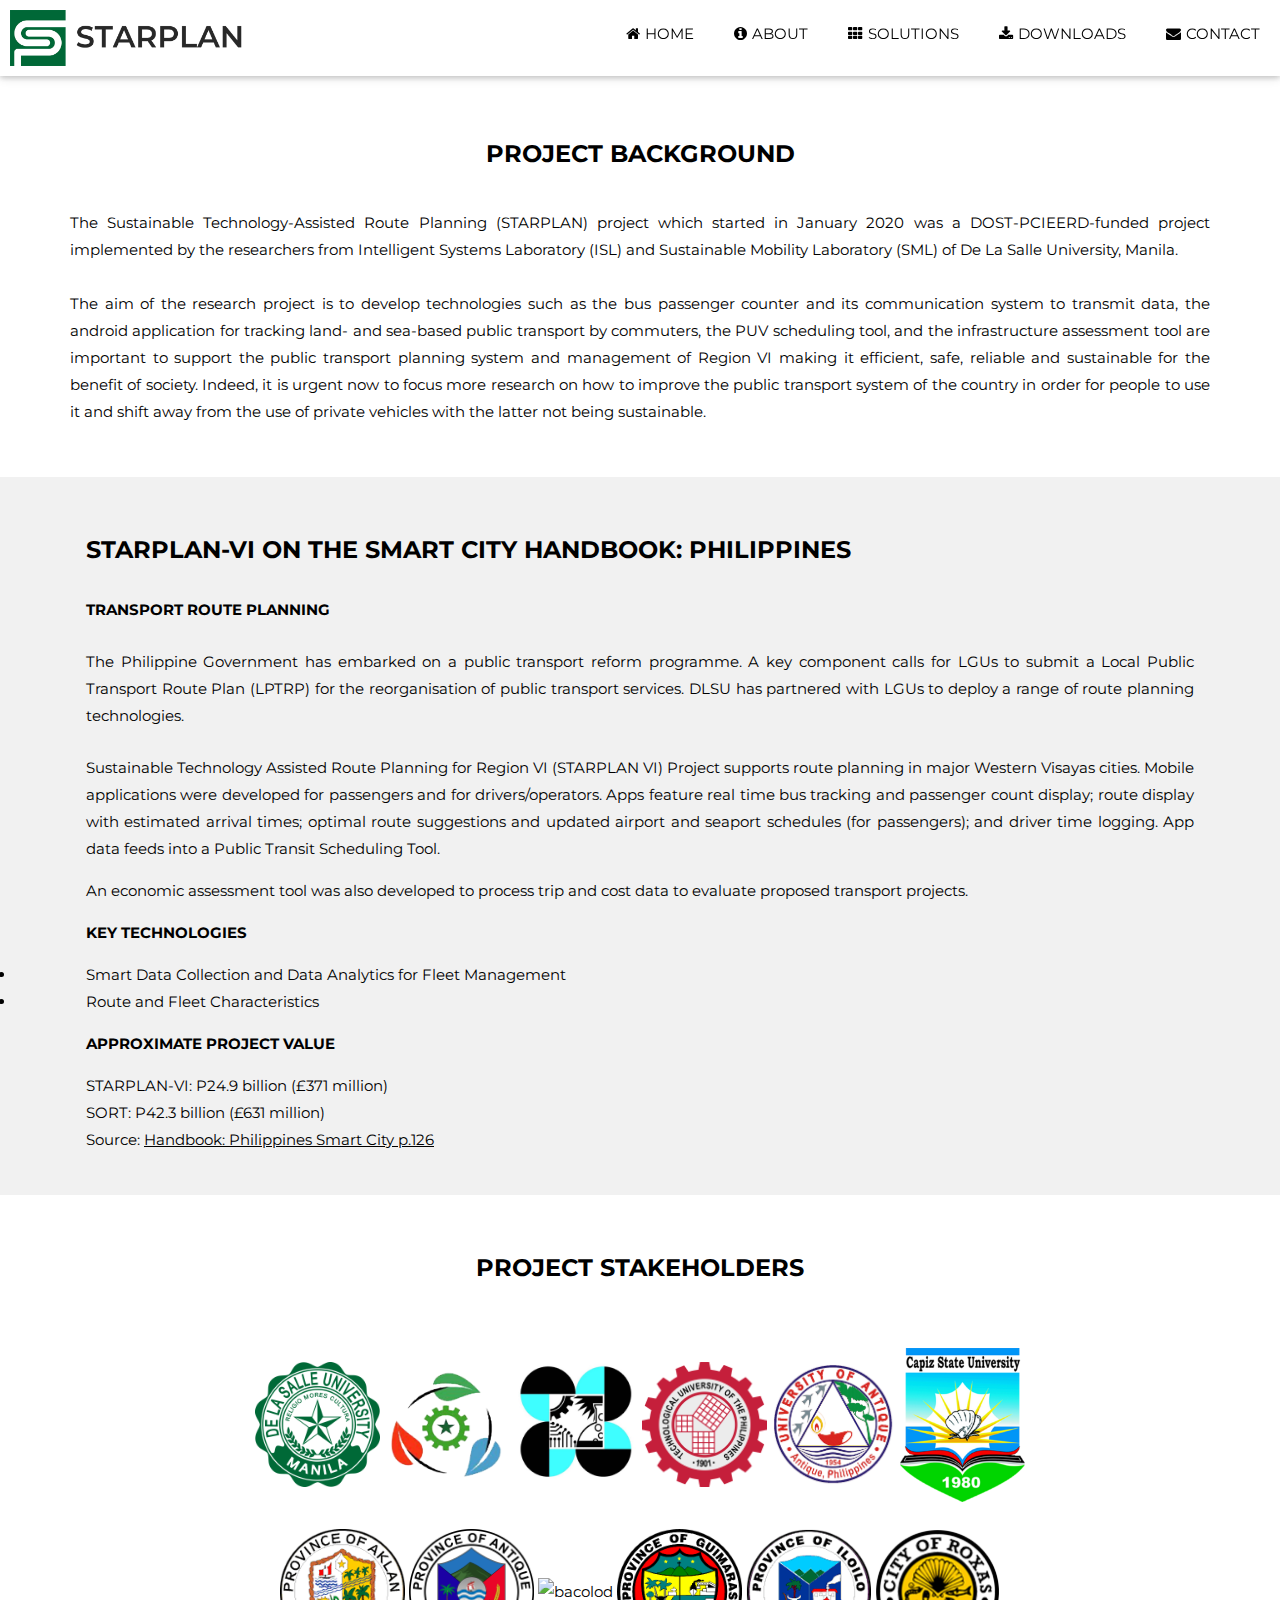
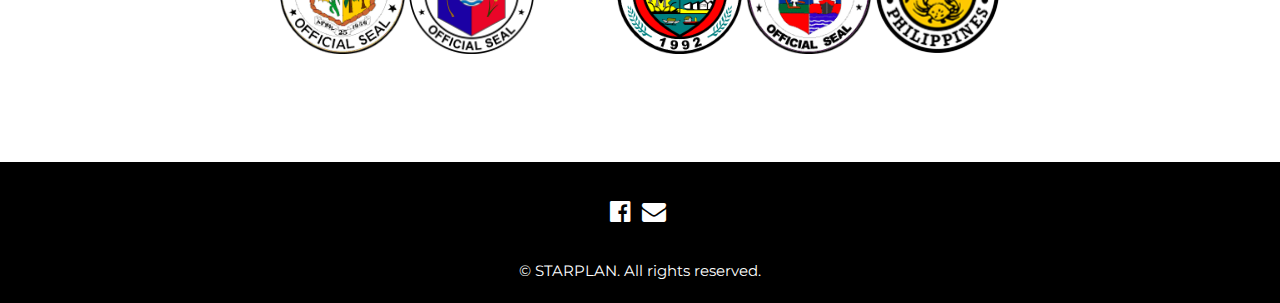
==== about.html @ 29819aaa "oct 7 update" ====
<!DOCTYPE html>
<html>
<title>STARPLAN - About</title>
<meta charset="UTF-8">
<meta name="viewport" content="width=device-width, initial-scale=1">
<link rel="stylesheet" href="https://www.w3schools.com/w3css/4/w3.css">
<link rel="stylesheet" href="https://fonts.googleapis.com/css?family=Raleway">
<link rel="stylesheet" href="https://cdnjs.cloudflare.com/ajax/libs/font-awesome/4.7.0/css/font-awesome.min.css">
<link rel="stylesheet" href="master.css">
<link href="https://fonts.googleapis.com/css2?family=Montserrat&family=Open+Sans&family=Roboto&display=swap"
    rel="stylesheet">
<!-- <link rel="stylesheet" href="https://cdn.jsdelivr.net/npm/bootstrap@5.1.1/dist/css/bootstrap.min.css" integrity="sha384-F3w7mX95PdgyTmZZMECAngseQB83DfGTowi0iMjiWaeVhAn4FJkqJByhZMI3AhiU" crossorigin="anonymous">
<script src="https://cdn.jsdelivr.net/npm/bootstrap@5.1.1/dist/js/bootstrap.min.js" integrity="sha384-skAcpIdS7UcVUC05LJ9Dxay8AXcDYfBJqt1CJ85S/CFujBsIzCIv+l9liuYLaMQ/" crossorigin="anonymous"></script>
<script src="https://cdn.jsdelivr.net/npm/bootstrap@5.1.1/dist/js/bootstrap.bundle.min.js" integrity="sha384-/bQdsTh/da6pkI1MST/rWKFNjaCP5gBSY4sEBT38Q/9RBh9AH40zEOg7Hlq2THRZ" crossorigin="anonymous"></script> -->
<link rel="icon" href="images/favicon.ico">


<body>

    <!-- Navbar (sit on top) -->
    <div class="w3-top">
        <div class="w3-bar w3-white w3-card" id="myNavbar">
            <a href="index.html"></a>
            <a href="index.html" class="w3-bar-item w3-wide" style="padding: 10px;">
                <img src="images/banner.png" alt="STARPLAN LOGO" width="250"></a>
            <!-- Right-sided navbar links -->
            <div class="w3-right w3-hide-small w3-hide-medium">
                <a href="index.html" style="text-decoration: none" class="w3-bar-item w3-button button-padding"><i
                        class="fa fa-home"></i>HOME</a>
                <a href="about.html" style="text-decoration: none" class="w3-bar-item w3-button button-padding"><i
                        class="fa fa-info-circle"></i>ABOUT</a>
                <!-- <a href="members.html" style="text-decoration: none" class="w3-bar-item w3-button button-padding"><i
                        class="fa fa-users"></i>TEAM</a> -->
                <a href="solutions.html" style="text-decoration: none" class="w3-bar-item w3-button button-padding"><i
                        class="fa fa-th"></i>SOLUTIONS</a>
                <a href="downloads.html" style="text-decoration: none" class="w3-bar-item w3-button button-padding"><i
                        class="fa fa-download"></i>DOWNLOADS</a>
                <a href="contact.html" style="text-decoration: none" class="w3-bar-item w3-button button-padding"><i
                        class="fa fa-envelope"></i>CONTACT</a>

            </div>
            <a href="javascript:void(0)" class="w3-bar-item w3-button w3-right w3-hide-large " onclick="w3_open()">
                <i class="fa fa-bars"></i>
            </a>
        </div>
    </div>

    <!-- Sidebar on small screens when clicking the menu icon -->
    <nav class="w3-sidebar w3-bar-block w3-black w3-card w3-animate-left w3-hide-large" style="display:none"
        id="mySidebar">
        <a href="javascript:void(0)" onclick="w3_close()" style="text-decoration: none"
            class="w3-bar-item w3-button w3-large w3-padding-16">Close ×</a>
        <a href="index.html" onclick="w3_close()" style="text-decoration: none" class="w3-bar-item w3-button">HOME</a>
        <a href="about.html" onclick="w3_close()" style="text-decoration: none" class="w3-bar-item w3-button">ABOUT</a>
        <a href="members.html" onclick="w3_close()" style="text-decoration: none" class="w3-bar-item w3-button">TEAM</a>
        <a href="solutions.html" onclick="w3_close()" style="text-decoration: none"
            class="w3-bar-item w3-button">SOLUTIONS</a>
        <a href="downloads.html" onclick="w3_close()" style="text-decoration: none"
            class="w3-bar-item w3-button">DOWNLOADS</a>
        <a href="contact.html" onclick="w3_close()" style="text-decoration: none"
            class="w3-bar-item w3-button">CONTACT</a>
    </nav>

    <br><br><br><br>

    <a name="history"></a>
    <div class="container">
        <p class="w3-center w3-xlarge"><b>PROJECT BACKGROUND</b></p>
        <p style="text-align:justify; padding: 10px 70px;">The Sustainable Technology-Assisted Route Planning (STARPLAN)
            project which started in January 2020 was a DOST-PCIEERD-funded project implemented by the researchers from
            Intelligent Systems Laboratory (ISL) and Sustainable Mobility Laboratory (SML) of De La Salle University,
            Manila.<br> <br>

            The aim of the research project is to develop technologies such as the bus passenger counter and its
            communication system to transmit data, the android application
            for tracking land- and sea-based public transport by commuters, the PUV scheduling tool, and the
            infrastructure assessment tool are important to support the public
            transport planning system and management of Region VI making it efficient, safe, reliable and
            sustainable for the benefit of society. Indeed, it is urgent now to focus more research on how to improve
            the public transport system of the country in order for people to
            use it and shift away from the use of private vehicles with the latter not being sustainable.
        </p>
        <br>
    </div>
    <!-- <a name="missionvision"></a>
    <div class="w3-container w3-light-gray">
        <br>
        <div class="container">
            <div class="text-center">
                <p class="w3-center w3-large"><b>PROJECT OBJECTIVES</b></p>
            </div>
            <p style="text-align:justify; padding: 10px 70px;">The overarching objective of this program is to support
                the development of a sustainable local public transport route plan that integrates the road-, air- and
                sea-based transport network of Region VI through the use of
                developed technologies for the transport sector. To achieve this, the program aims for the following
                specific objectives:</p>
            <p style="text-align:justify; padding: 0 70px;">
                1. To develop an enhanced bus passenger counter that could capture the
                number of boarding and alighting passengers as well as the number of passengers inside the bus that will
                be used to optimally dispatch buses under
                a fleet management scheme.<br><br>
                2. To integrate additional outside looking cameras to capture illegal parkers through their plate
                numbers along
                the path of the public utility vehicle.<br><br>
                3. To develop an android application that could track road-, air- and sea-based public transport
                systems in the
                region for use by locals and tourists.<br><br>
                4. To integrate the air-, road- and sea-based transport services of Region VI from the regional,
                provincial,
                city down to the municipal level while putting
                more emphasis on tourist service routes given that Boracay, Guimaras, Gigantes islands, among other
                sites are
                located in the region. <br><br>
                5. To train and provide both the software and hardware public transport planning tools to the local
                government
                staff and university faculty and staff for
                their use to sustain the public transport planning and management of Region VI.<br><br>
                6. To help strengthen the monitoring and evaluation component of public transport planning process
                through the
                establishment of monitoring schedules and standards. <br><br>
                <br>
        </div>
    </div> -->
    <a name="smartcityhandbook"></a>
    <div class="w3-container w3-light-gray">
        <br>
        <div class="container">
            <div class="text-center">
                <p class="w3-xlarge" style="text-align:justify; padding: 0 70px;"><b>STARPLAN-VI ON THE SMART CITY HANDBOOK: PHILIPPINES</b></p>
            </div>
            <p class="w3-medium" style="text-align:justify; padding: 0 70px;"><b>TRANSPORT ROUTE PLANNING</b></p>
            <p style="text-align:justify; padding: 10px 70px;">The Philippine Government has embarked on a
            public transport reform programme. A key component calls for LGUs to submit a Local
            Public Transport Route Plan (LPTRP) for the
            reorganisation of public transport services.
            DLSU has partnered with LGUs to deploy a
            range of route planning technologies.
            </p>
            <p style="text-align:justify; padding: 0 70px;">
                Sustainable Technology Assisted Route
                Planning for Region VI (STARPLAN VI) Project
                supports route planning in major Western
                Visayas cities. Mobile applications were
                developed for passengers and for
                drivers/operators. Apps feature real time bus
                tracking and passenger count display; route
                display with estimated arrival times; optimal route suggestions and updated airport and
                seaport schedules (for passengers); and driver
                time logging. App data feeds into a Public
                Transit Scheduling Tool. 
            </p>
            <p style="text-align:justify; padding: 0 70px;">
                An economic assessment tool was also
                developed to process trip and cost data to
                evaluate proposed transport projects.
                <br>
            </p>
            <p class="w3-medium" style="text-align:justify; padding: 0 70px;"><b>KEY TECHNOLOGIES</b></p>
            <li style="text-align:justify; padding: 0 70px;">Smart Data Collection and Data Analytics for Fleet Management</li>
            <li style="text-align:justify; padding: 0 70px;">Route and Fleet Characteristics</li>
            <p class="w3-medium" style="text-align:justify; padding: 0 70px;"><b>APPROXIMATE PROJECT VALUE</b></p>
            <p style="text-align:justify; padding: 0 70px;">
                STARPLAN-VI: P24.9 billion (£371 million)<br>SORT: P42.3 billion (£631 million)
                <br>Source: <a href="https://ukabc.org.uk/publication/handbook-philippines-smart-city/">Handbook: Philippines Smart City p.126</a>
            </p>
                <!-- <li style="text-align:justify; padding: 0 70px;">STARPLAN-VI: P24.9 billion (£371 million)</li>
                <li style="text-align:justify; padding: 0 70px;">SORT: P42.3 billion (£631 million)</li> -->
        </div>
        <br>
    </div>

    <a name="stakeholders"></a>
    <div class="container">
        <br>
        <p class="w3-center w3-xlarge"><b>PROJECT STAKEHOLDERS</b></p>
        <p style="text-align:justify; padding: 10px 70px;">
        </p>
        <div class="w3-center" id="stakeholders">             
            <img src="images/partners/dlsu.png" alt="dlsu" class="images" style="height: 125px; width: 125px;"/>
            <img src="images/partners/cesdr.png" alt="cesdr" class="images" style="height: 125px; width: 125px;" />
            <img src="images/partners/dost.png" alt="dost" class="images" style="height: 125x; width: 125px;"/>
            <img src="images/partners/tupv.png" alt="tupv" class="images" style="height: 125x; width: 125px;"/>
            <img src="images/partners/ua.png" alt="ua" class="images" style="height: 125x; width: 125px;"/>
            <img src="images/partners/csu.png" alt="csu" class="images" style="height: 125x; width: 125px;"/>
        </div>
        <br>
        <div class="w3-center" id="stakeholders">
            <img src="images/partners/aklan.png" alt="aklan" class="images" style="height: 125px; width: 125px;"/>
            <img src="images/partners/antique.png" alt="antique" class="images" style="height: 125px; width: 125px;"/>
            <img src="images/partners/bacolod.png" alt="bacolod" class="images" style="height: 125px; width: 125px;"/>
            <img src="images/partners/guimaras.png" alt="guimaras" class="images" style="height: 125px; width: 125px;"/>
            <img src="images/partners/iloilo.png" alt="iloilo" class="images" style="height: 125px; width: 125px;"/>
            <img src="images/partners/roxas.png" alt="roxas" class="images" style="height: 125px; width: 125px;"/>
        </div>
        <br>
    </div>
    <br>
    <br>
    
<!--     <div class="container">
        <p class="w3-center w3-xlarge"><b>PROJECT HISTORY</b></p>
        <p style="text-align:justify; padding: 10px 70px;">
        
        <div class="w3-center">
            <img src="images/roadmap.png" alt="Starplan Roadmap" style="margin: center; width: 55%; height: 55%;">
        </div>
        <br>
        <p style="text-align:justify; padding: 10px 70px;">
            
        </p>
    </div> -->
    <br>
  




    <footer class="w3-center w3-black w3-padding-small">
        <div class="w3-xlarge w3-section">
            <p class="w3-text-white w3-xlarge">
                <a href="https://www.facebook.com/starplan.official"><i
                        class="fa fa-facebook-official style2 w3-hover-opacity"></i></a>
                <!-- <i class="fa fa-linkedin style2 w3-hover-opacity"></i> -->
                <a href="contact.html" ;><i class="fa fa-envelope style2 w3-hover-opacity"></i></a>
            </p>
        </div>
        <p>© STARPLAN. All rights reserved.</a></p>
    </footer>


    <script>
        // Modal Image Gallery
        function onClick(element) {
            document.getElementById("img01").src = element.src;
            document.getElementById("modal01").style.display = "block";
            var captionText = document.getElementById("caption");
            captionText.innerHTML = element.alt;
        }


        // Toggle between showing and hiding the sidebar when clicking the menu icon
        var mySidebar = document.getElementById("mySidebar");

        function w3_open() {
            if (mySidebar.style.display === 'block') {
                mySidebar.style.display = 'none';
            } else {
                mySidebar.style.display = 'block';
            }
        }

        // Close the sidebar with the close button
        function w3_close() {
            mySidebar.style.display = "none";
        }
    </script>

</body>

</html>
---- master.css ----
.shadow {
  text-shadow: 1px 1px #000000;
}


body,
h1,
h2,
h3,
h4,
h5,
h6 {
  font-family: "Raleway", sans-serif
}

body,
html {
  height: 100%;
  line-height: 1.8;
  font-family: Montserrat, serif;
}

/* Full height image header */
.bgimg-1 {
  background-position: center;
  background-size: cover;
  background-image: url(images/background.jpg);
  min-height: 100%;
}

.w3-bar .w3-button {
  padding: 15px;
}

.button-padding {
  padding: 20px !important;
}

i {
  margin-right: 5px;
}

.btn-circle {
    width: 30px;
    height: 30px;
    padding: 6px 0px;
    border-radius: 15px;
    text-align: center;
    font-size: 12px;
    line-height: 1.42857;

/* Clear floats after image containers */
.row::after {
  content: "";
  clear: both;
  display: table;
}
.stakeholders
{
display: inline-block;
margin: 0px;
padding: 0px;
}

#stakeholders
{
display: block;
margin: 0px;
padding: 0px;
position: relative;
top: 90px;
max-height: 150px;
max-width: 150px;
overflow-y: hidden;
overflow-x:auto;
white-space:nowrap;
}

/* Container holding the image and the text */
.container {
  position: relative;
  text-align: center;
  color: white;
}

/* Bottom left text */
.bottom-left {
  position: absolute;
  bottom: 8px;
  left: 16px;
}

#solutions image crop
.crop {
  width: 450px;
  height: 150px;
  overflow: hidden;
}

.crop img {
  width: 450px;
  height: 300px;
  margin: -75px 0 0 -100px;
}
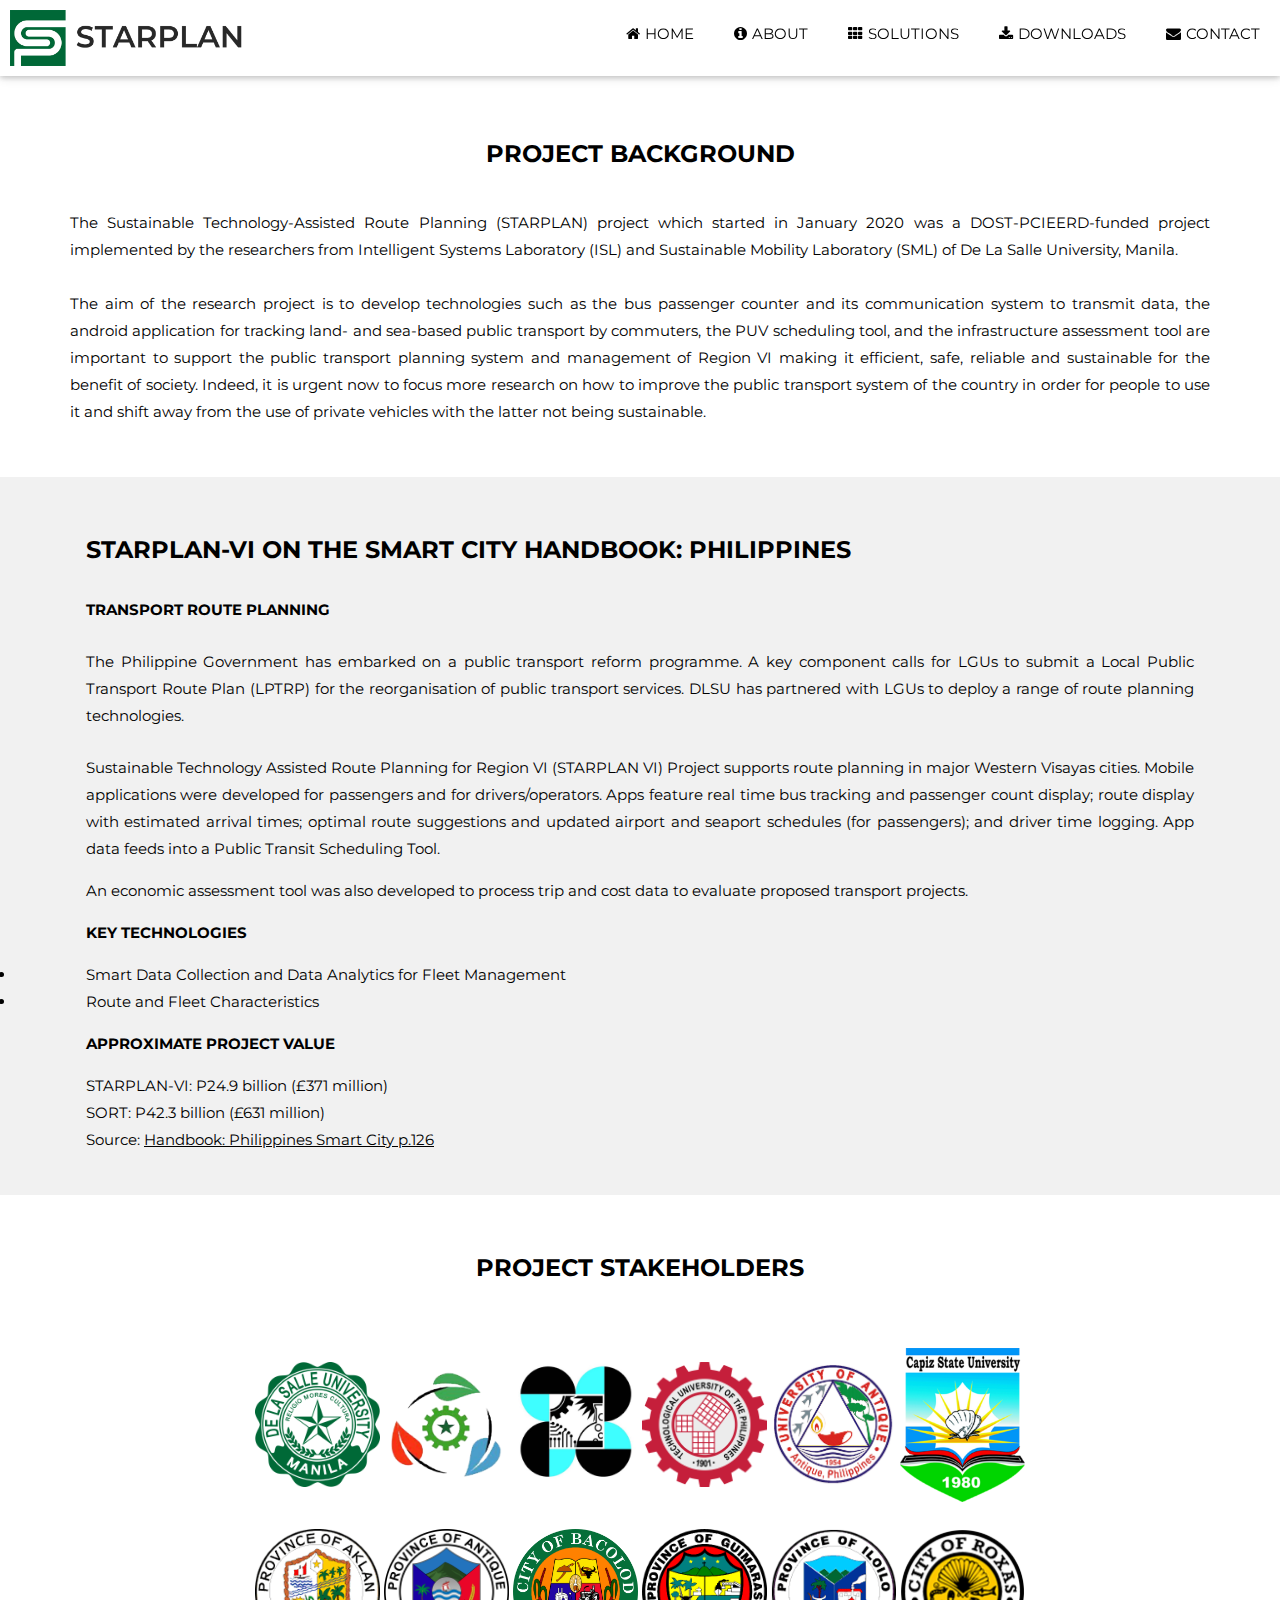
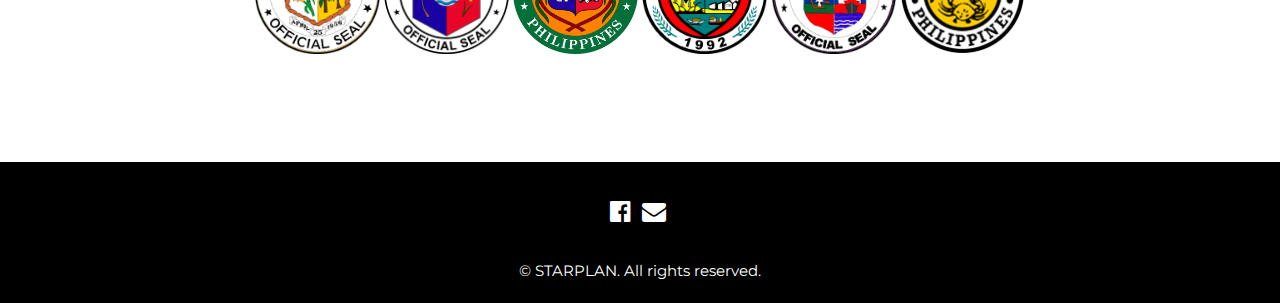
==== commit 9d7c127c: "oct 7 update" ====
--- a/about.html
+++ b/about.html
@@ -187,7 +187,7 @@
         <div class="w3-center" id="stakeholders">
             <img src="images/partners/aklan.png" alt="aklan" class="images" style="height: 125px; width: 125px;"/>
             <img src="images/partners/antique.png" alt="antique" class="images" style="height: 125px; width: 125px;"/>
-            <img src="images/partners/bacolod.png" alt="bacolod" class="images" style="height: 125px; width: 125px;"/>
+            <img src="images/partners/Bacolod.png" alt="bacolod" class="images" style="height: 125px; width: 125px;"/>
             <img src="images/partners/guimaras.png" alt="guimaras" class="images" style="height: 125px; width: 125px;"/>
             <img src="images/partners/iloilo.png" alt="iloilo" class="images" style="height: 125px; width: 125px;"/>
             <img src="images/partners/roxas.png" alt="roxas" class="images" style="height: 125px; width: 125px;"/>
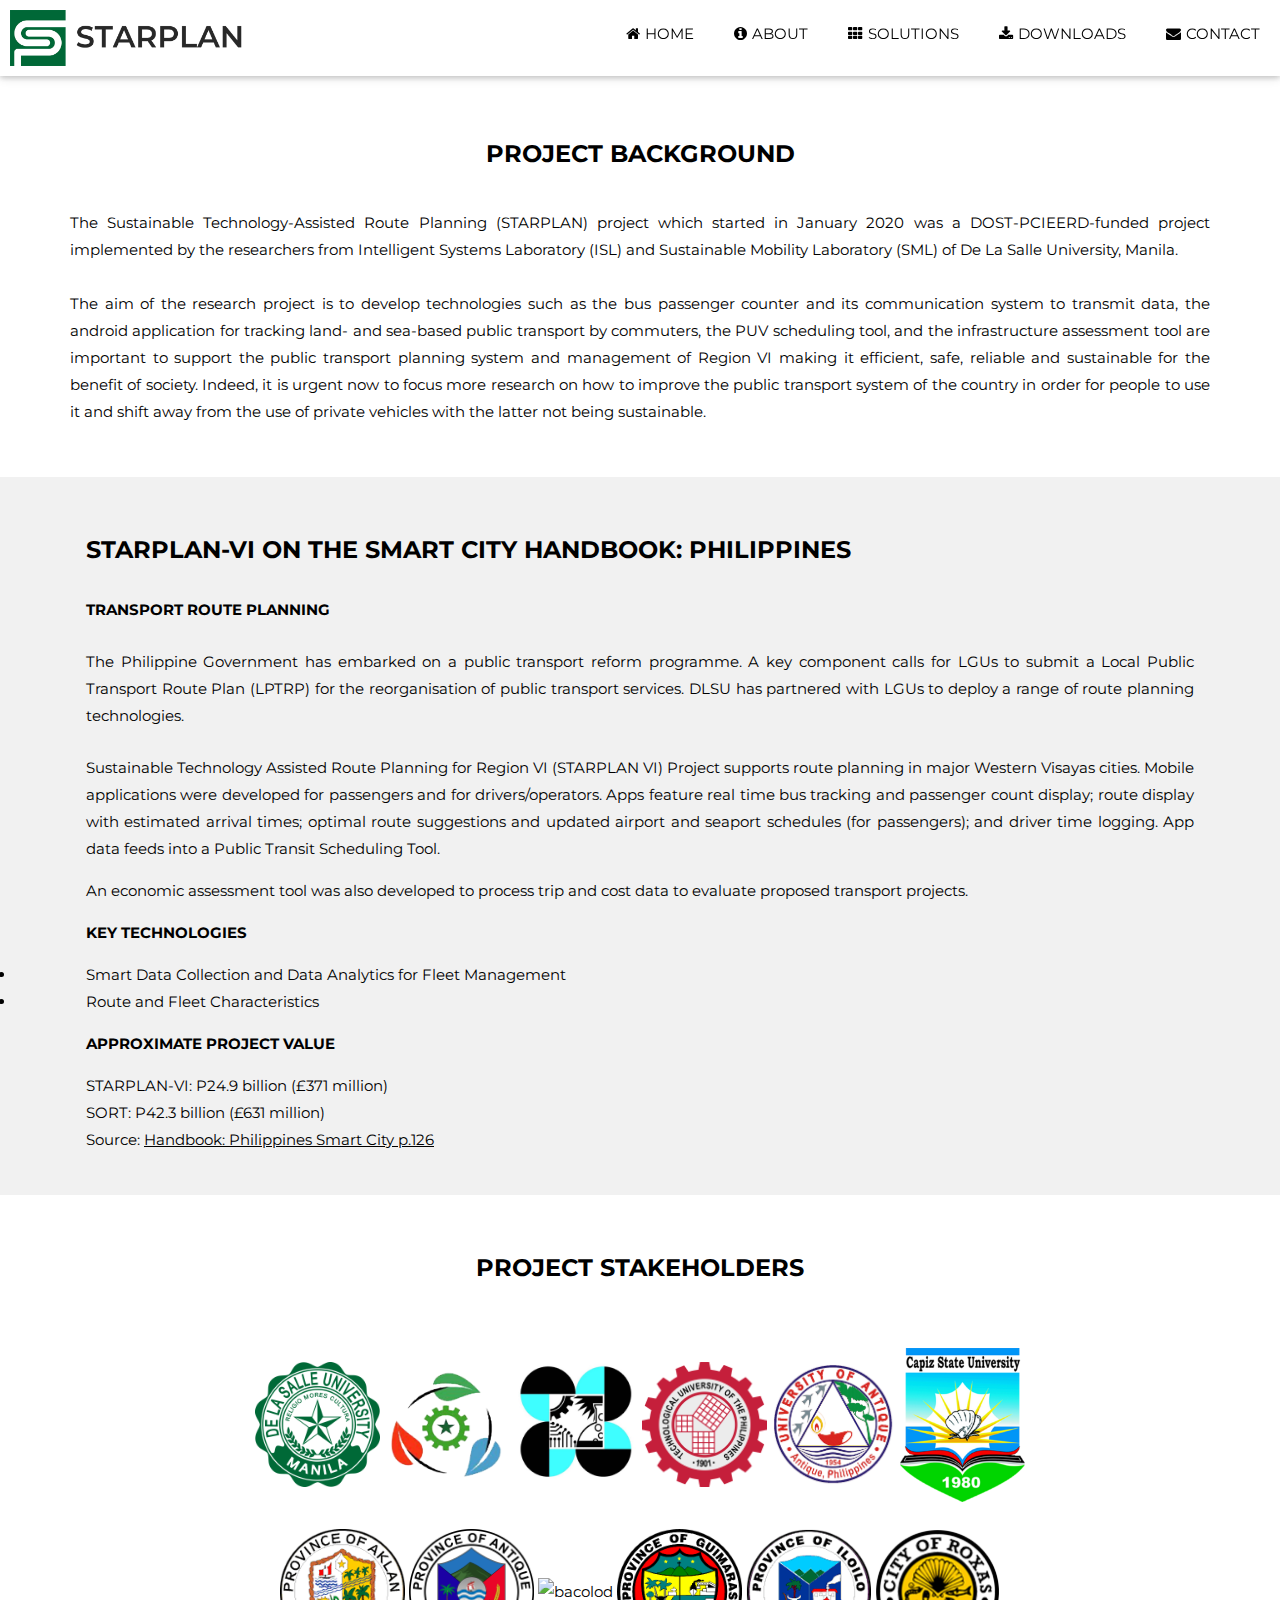
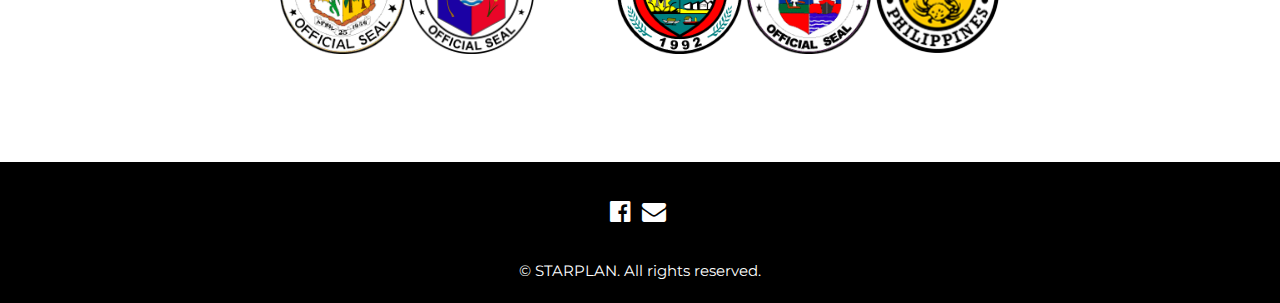
==== commit 70408e75: "oct 7 update" ====
--- a/about.html
+++ b/about.html
@@ -187,7 +187,7 @@
         <div class="w3-center" id="stakeholders">
             <img src="images/partners/aklan.png" alt="aklan" class="images" style="height: 125px; width: 125px;"/>
             <img src="images/partners/antique.png" alt="antique" class="images" style="height: 125px; width: 125px;"/>
-            <img src="images/partners/Bacolod.png" alt="bacolod" class="images" style="height: 125px; width: 125px;"/>
+            <img src="images/partners/bacolod.png" alt="bacolod" class="images" style="height: 125px; width: 125px;"/>
             <img src="images/partners/guimaras.png" alt="guimaras" class="images" style="height: 125px; width: 125px;"/>
             <img src="images/partners/iloilo.png" alt="iloilo" class="images" style="height: 125px; width: 125px;"/>
             <img src="images/partners/roxas.png" alt="roxas" class="images" style="height: 125px; width: 125px;"/>
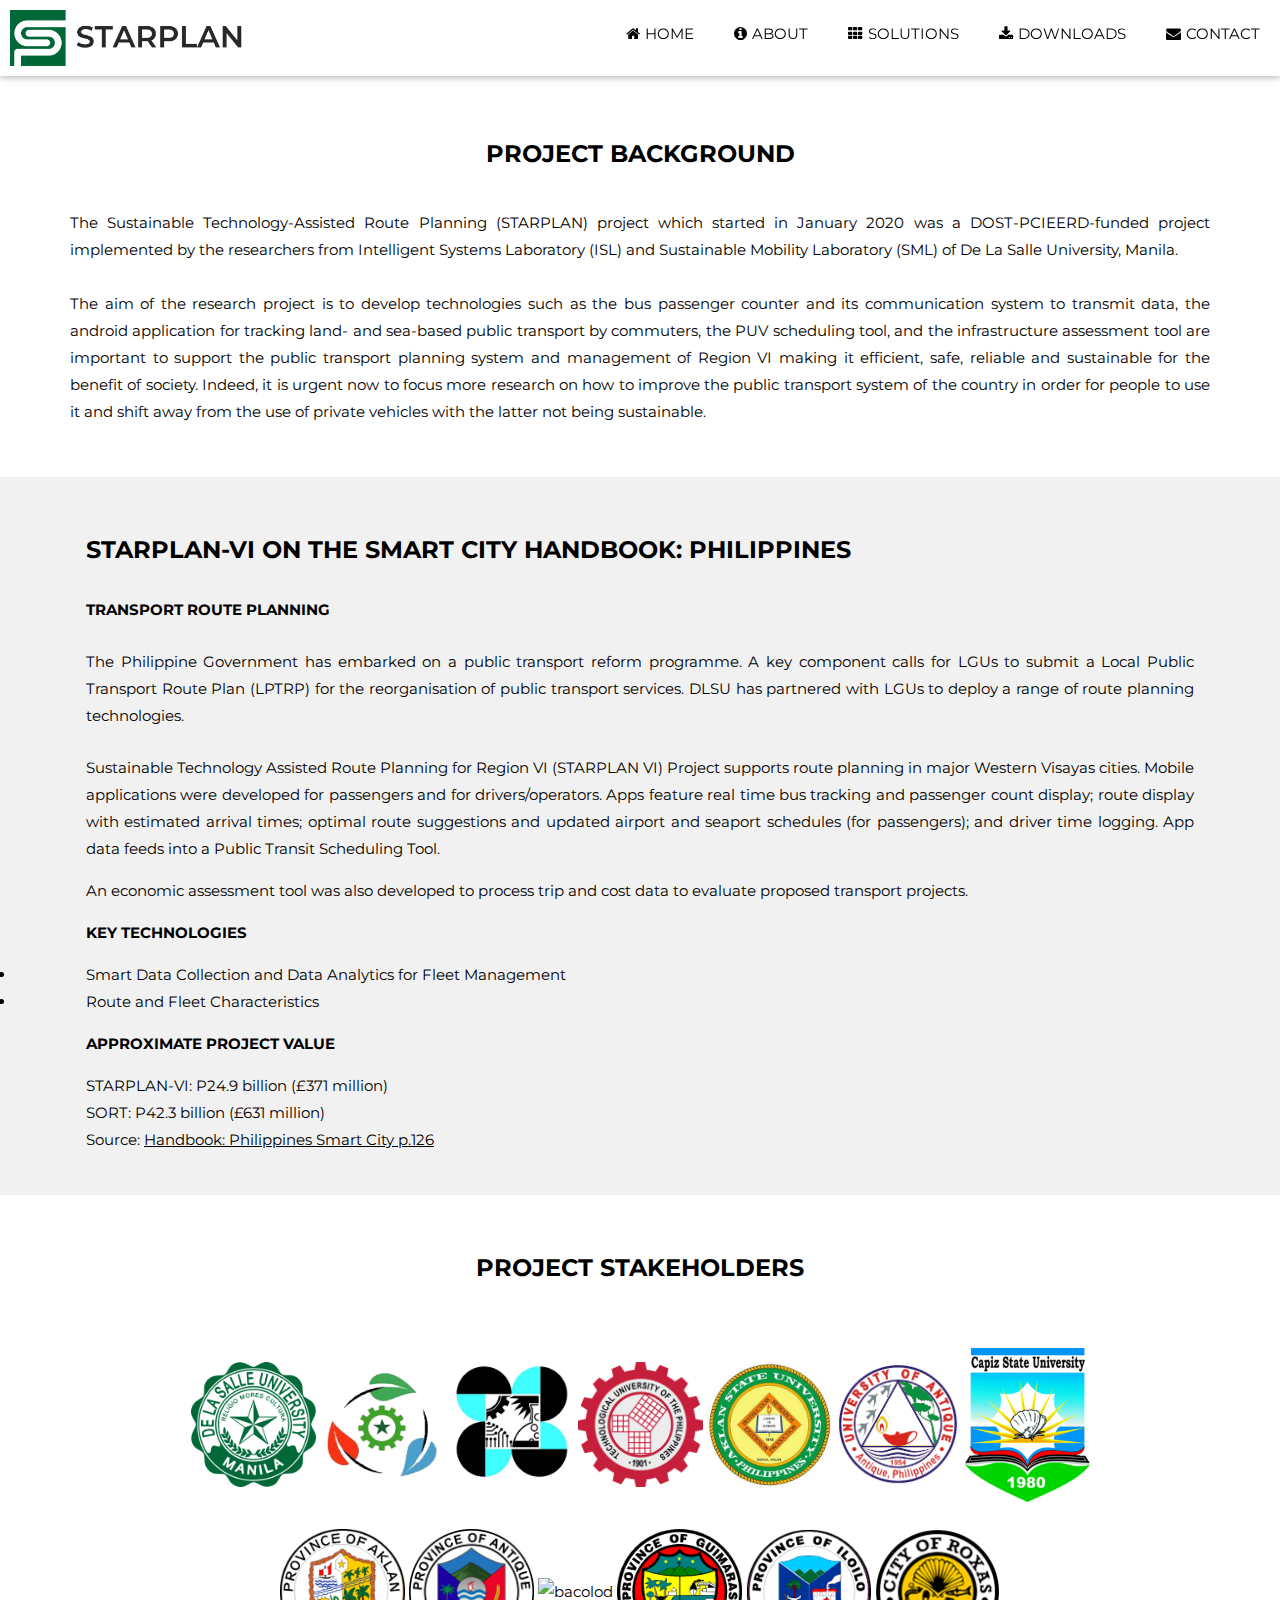
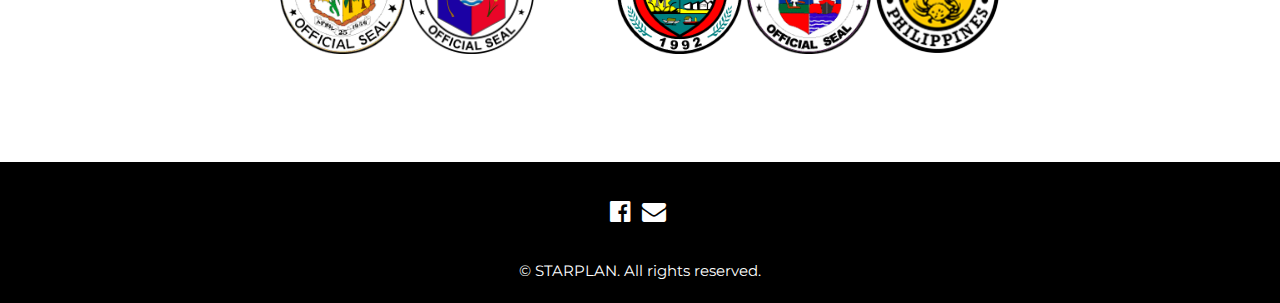
==== commit 20b09a0d: "oct 8 update" ====
--- a/about.html
+++ b/about.html
@@ -180,6 +180,7 @@
             <img src="images/partners/cesdr.png" alt="cesdr" class="images" style="height: 125px; width: 125px;" />
             <img src="images/partners/dost.png" alt="dost" class="images" style="height: 125x; width: 125px;"/>
             <img src="images/partners/tupv.png" alt="tupv" class="images" style="height: 125x; width: 125px;"/>
+            <img src="images/partners/asu.jpeg" alt="asu" class="images" style="height: 125x; width: 125px;"/>
             <img src="images/partners/ua.png" alt="ua" class="images" style="height: 125x; width: 125px;"/>
             <img src="images/partners/csu.png" alt="csu" class="images" style="height: 125x; width: 125px;"/>
         </div>
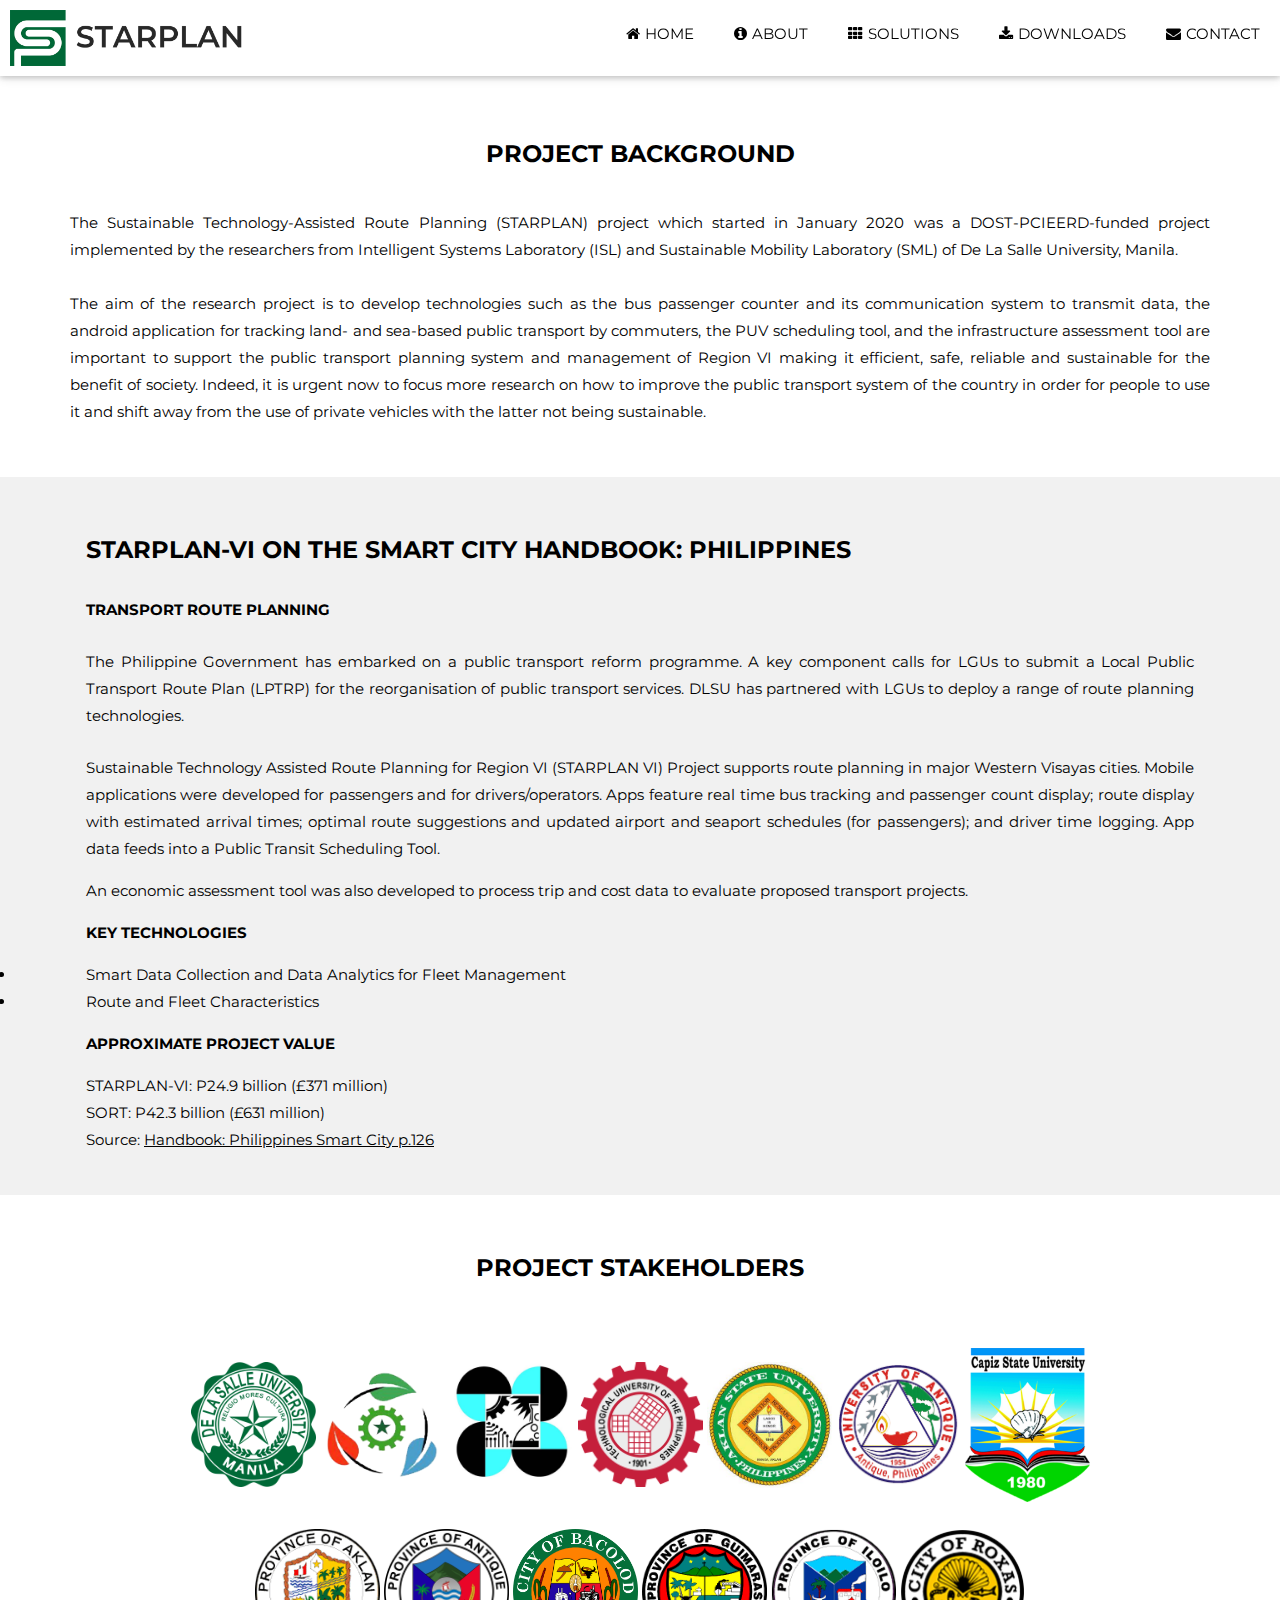
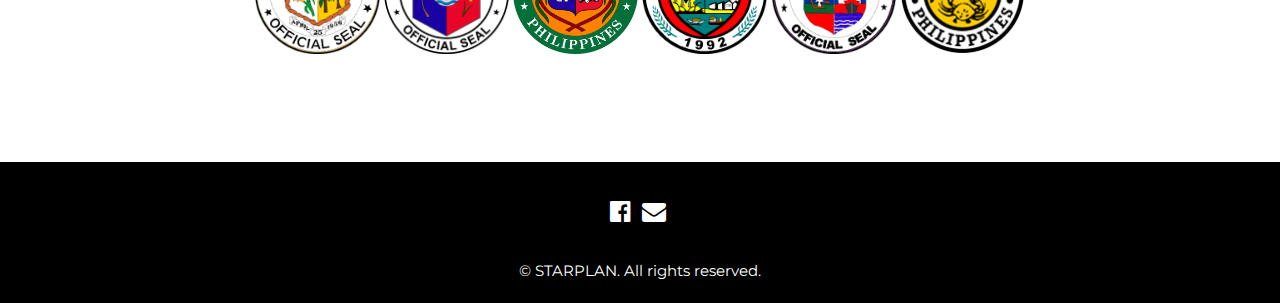
==== commit fb69d5c9: "oct 8 update" ====
--- a/about.html
+++ b/about.html
@@ -188,7 +188,7 @@
         <div class="w3-center" id="stakeholders">
             <img src="images/partners/aklan.png" alt="aklan" class="images" style="height: 125px; width: 125px;"/>
             <img src="images/partners/antique.png" alt="antique" class="images" style="height: 125px; width: 125px;"/>
-            <img src="images/partners/bacolod.png" alt="bacolod" class="images" style="height: 125px; width: 125px;"/>
+            <img src="images/partners/Bacolod.png" alt="bacolod" class="images" style="height: 125px; width: 125px;"/>
             <img src="images/partners/guimaras.png" alt="guimaras" class="images" style="height: 125px; width: 125px;"/>
             <img src="images/partners/iloilo.png" alt="iloilo" class="images" style="height: 125px; width: 125px;"/>
             <img src="images/partners/roxas.png" alt="roxas" class="images" style="height: 125px; width: 125px;"/>
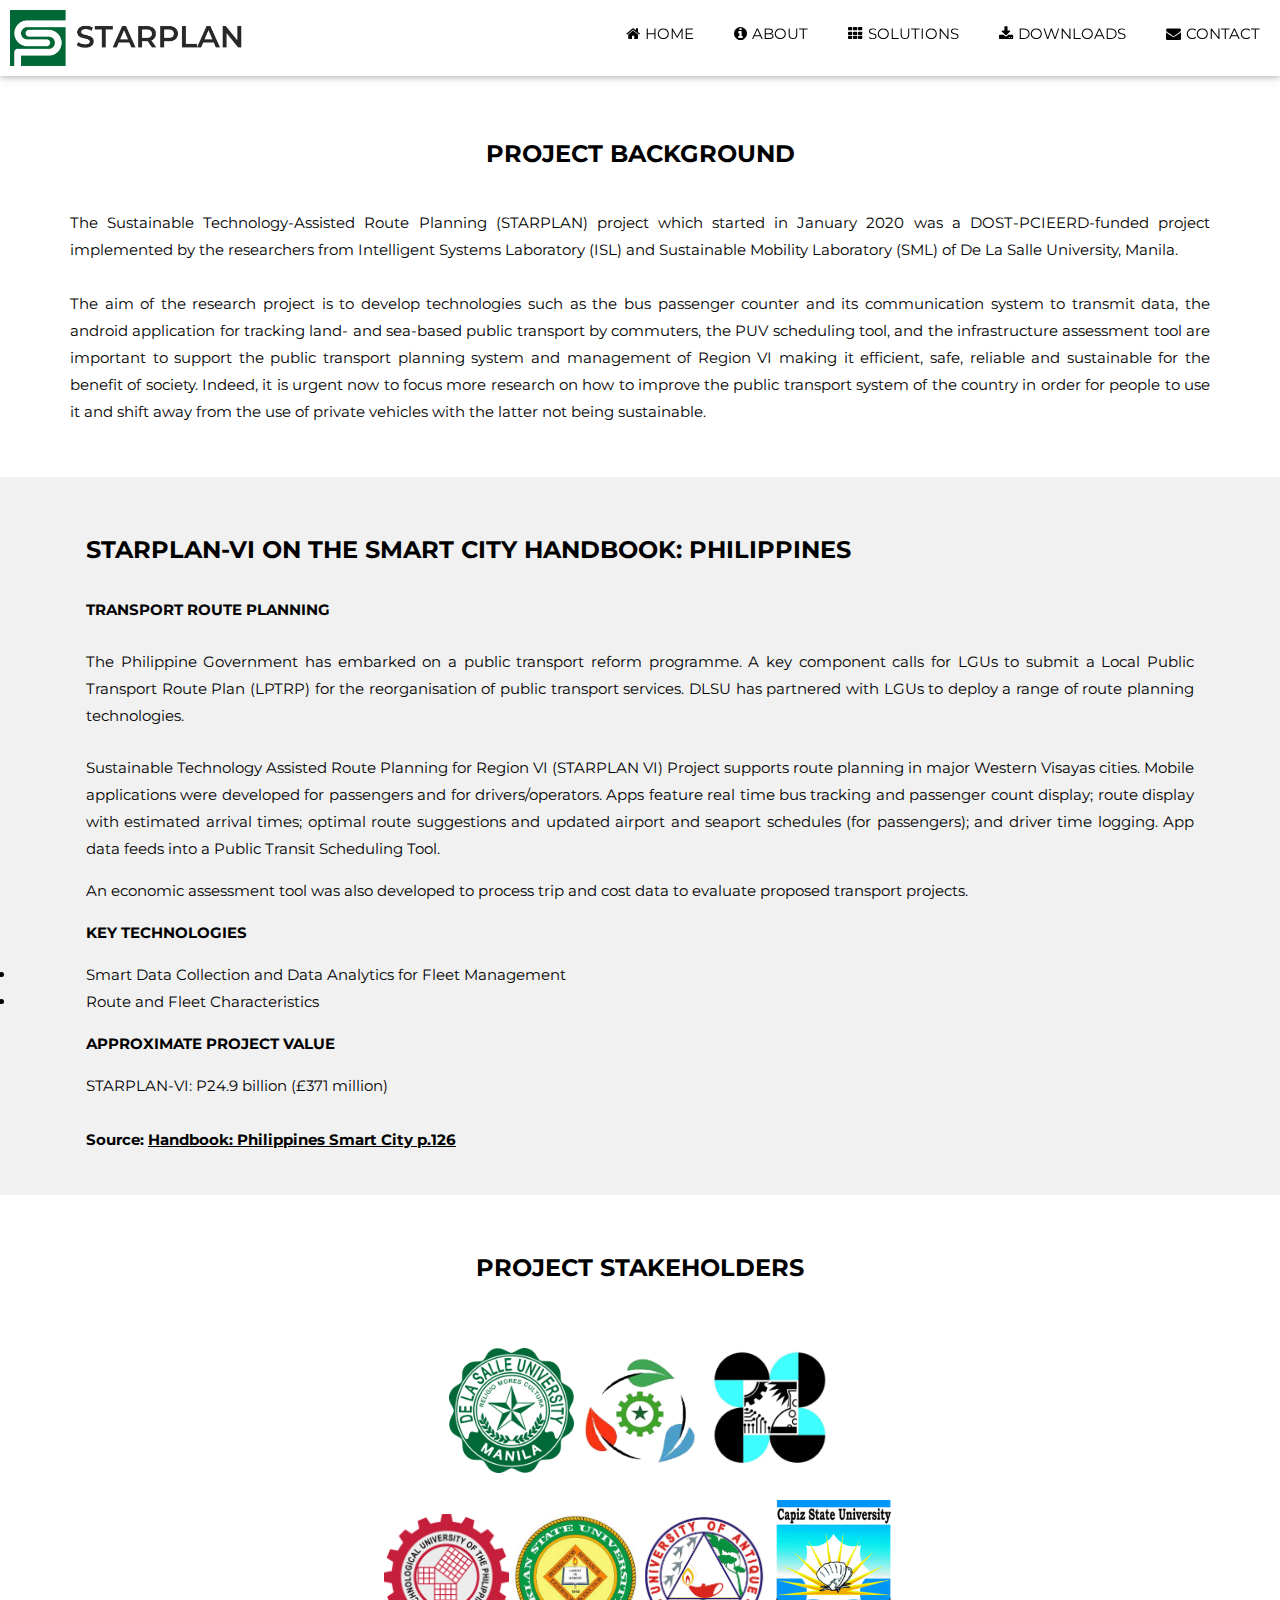
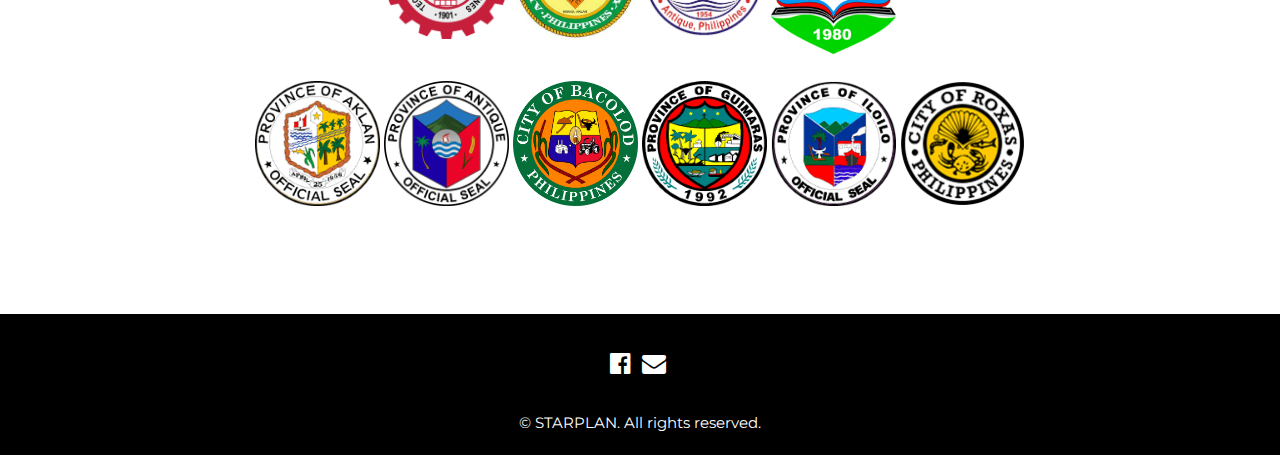
==== commit ddb7d9d6: "oct 8 update" ====
--- a/about.html
+++ b/about.html
@@ -160,8 +160,8 @@
             <li style="text-align:justify; padding: 0 70px;">Route and Fleet Characteristics</li>
             <p class="w3-medium" style="text-align:justify; padding: 0 70px;"><b>APPROXIMATE PROJECT VALUE</b></p>
             <p style="text-align:justify; padding: 0 70px;">
-                STARPLAN-VI: P24.9 billion (£371 million)<br>SORT: P42.3 billion (£631 million)
-                <br>Source: <a href="https://ukabc.org.uk/publication/handbook-philippines-smart-city/">Handbook: Philippines Smart City p.126</a>
+                STARPLAN-VI: P24.9 billion (£371 million)<br>
+                <br><b>Source: <a href="https://ukabc.org.uk/publication/handbook-philippines-smart-city/">Handbook: Philippines Smart City p.126</a></b>
             </p>
                 <!-- <li style="text-align:justify; padding: 0 70px;">STARPLAN-VI: P24.9 billion (£371 million)</li>
                 <li style="text-align:justify; padding: 0 70px;">SORT: P42.3 billion (£631 million)</li> -->
@@ -179,6 +179,9 @@
             <img src="images/partners/dlsu.png" alt="dlsu" class="images" style="height: 125px; width: 125px;"/>
             <img src="images/partners/cesdr.png" alt="cesdr" class="images" style="height: 125px; width: 125px;" />
             <img src="images/partners/dost.png" alt="dost" class="images" style="height: 125x; width: 125px;"/>
+        </div>
+        <br>
+        <div class="w3-center" id="stakeholders">
             <img src="images/partners/tupv.png" alt="tupv" class="images" style="height: 125x; width: 125px;"/>
             <img src="images/partners/asu.jpeg" alt="asu" class="images" style="height: 125x; width: 125px;"/>
             <img src="images/partners/ua.png" alt="ua" class="images" style="height: 125x; width: 125px;"/>
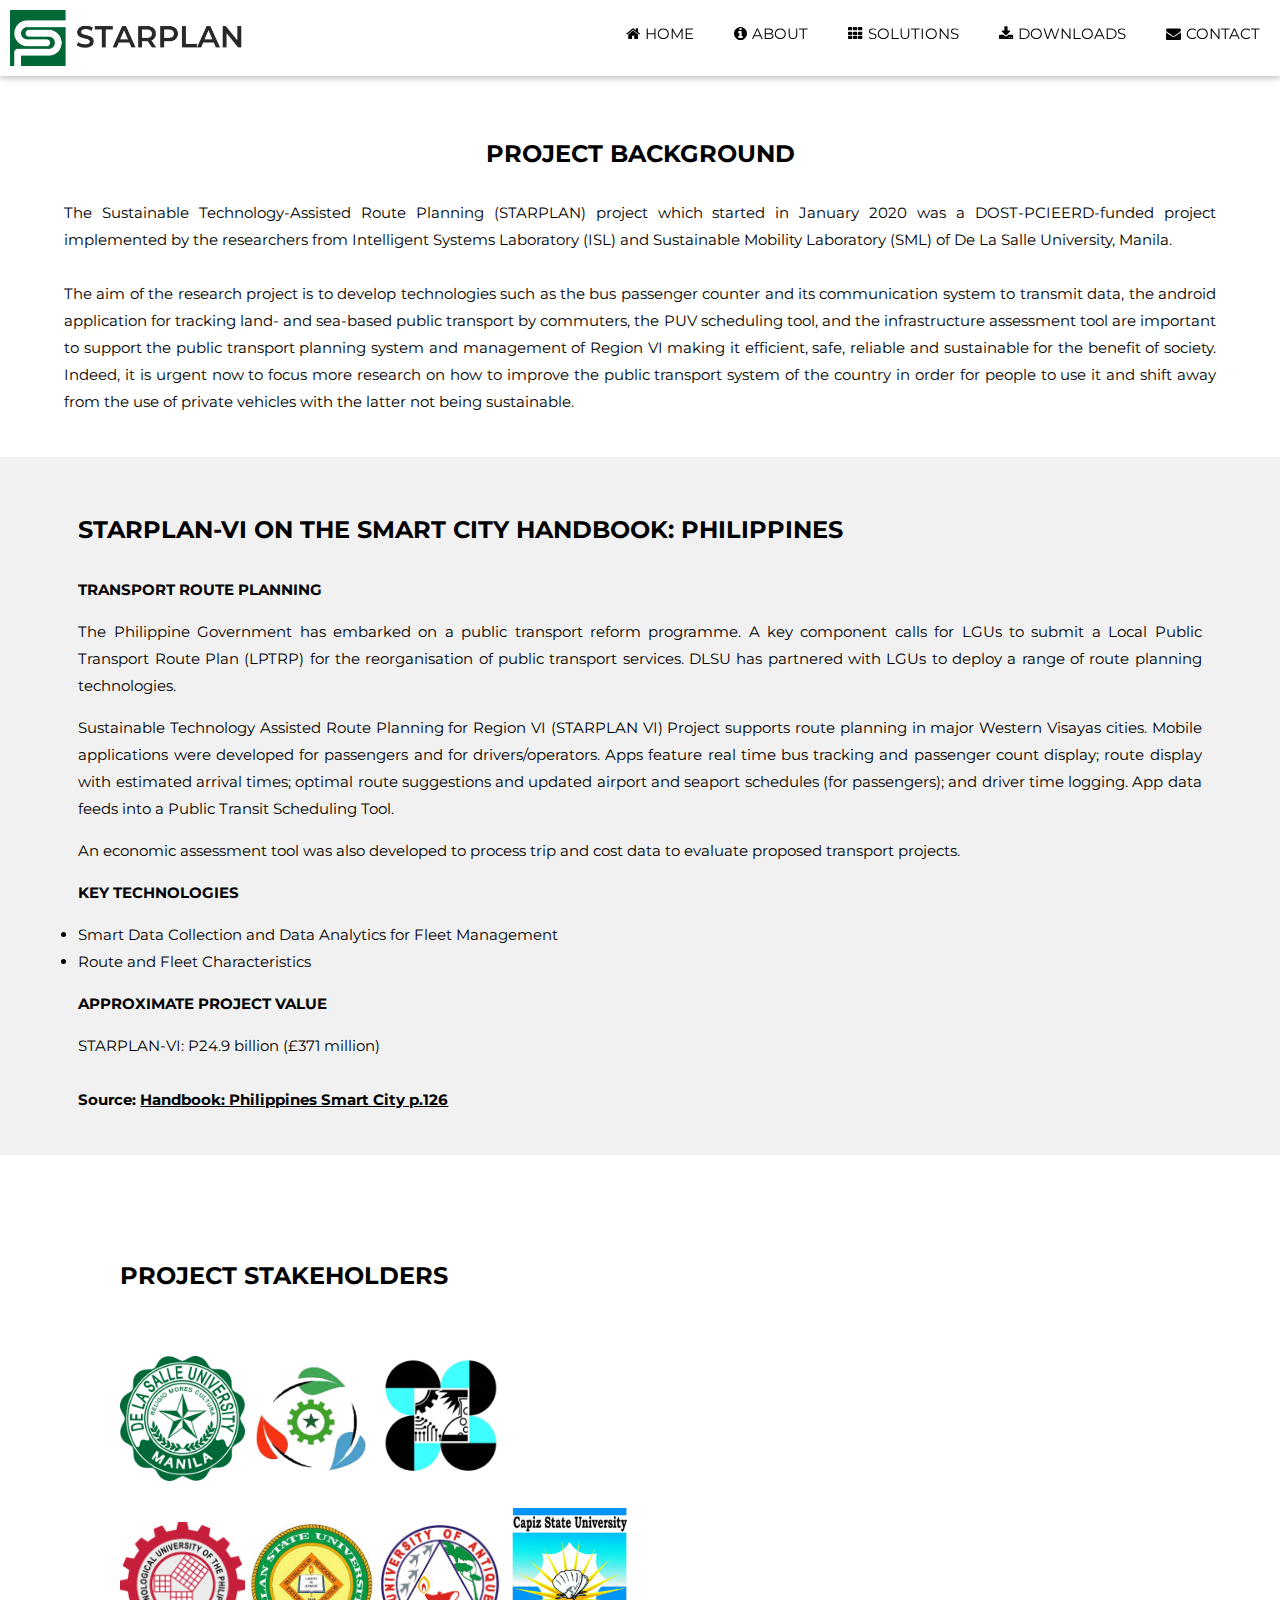
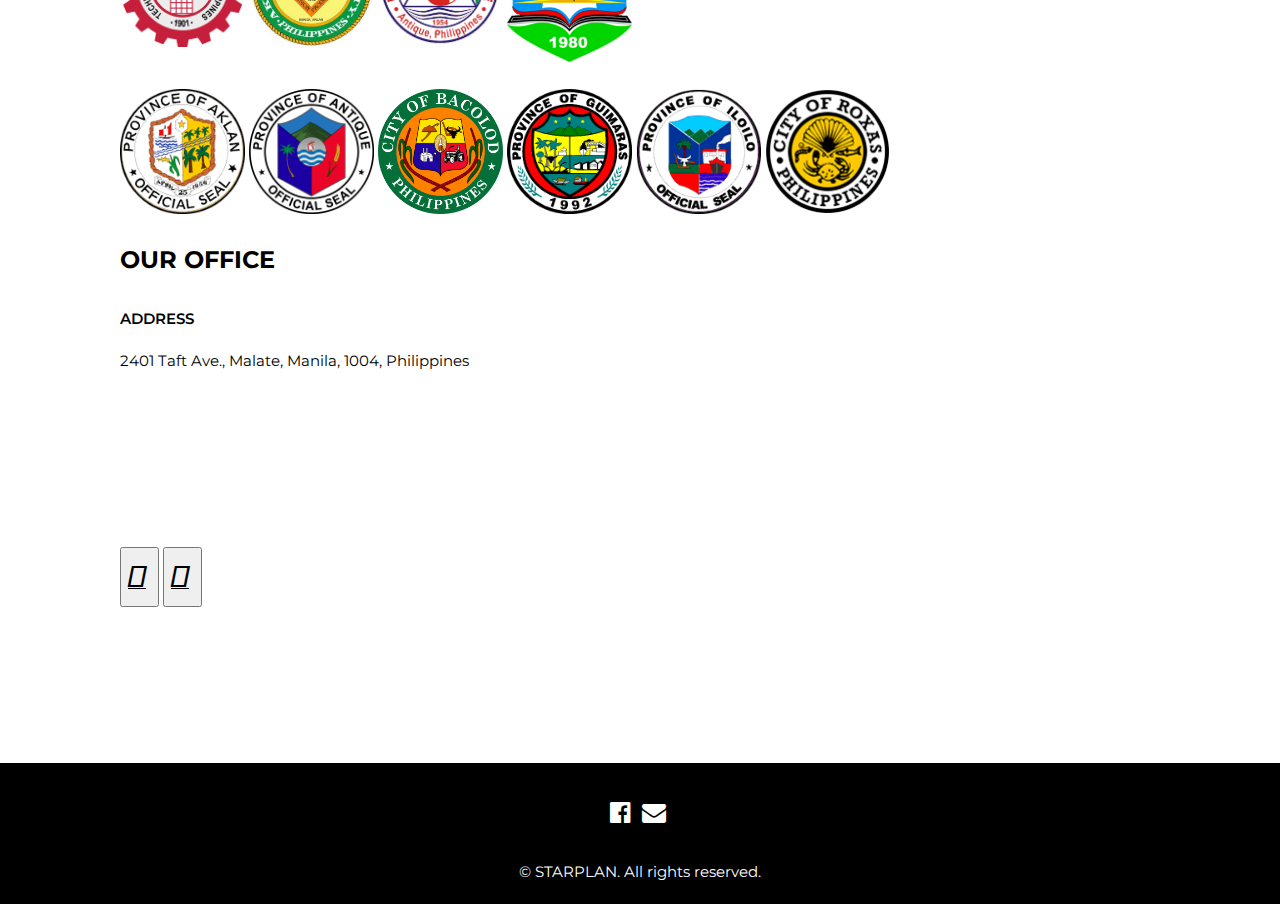
==== commit e353f55b: "oct 19 am update" ====
--- a/about.html
+++ b/about.html
@@ -3,6 +3,7 @@
 <title>STARPLAN - About</title>
 <meta charset="UTF-8">
 <meta name="viewport" content="width=device-width, initial-scale=1">
+<link href="https://cdn.jsdelivr.net/npm/bootstrap@5.0.2/dist/css/bootstrap.min.css" rel="stylesheet" integrity="sha384-EVSTQN3/azprG1Anm3QDgpJLIm9Nao0Yz1ztcQTwFspd3yD65VohhpuuCOmLASjC" crossorigin="anonymous">
 <link rel="stylesheet" href="https://www.w3schools.com/w3css/4/w3.css">
 <link rel="stylesheet" href="https://fonts.googleapis.com/css?family=Raleway">
 <link rel="stylesheet" href="https://cdnjs.cloudflare.com/ajax/libs/font-awesome/4.7.0/css/font-awesome.min.css">
@@ -13,6 +14,13 @@
 <script src="https://cdn.jsdelivr.net/npm/bootstrap@5.1.1/dist/js/bootstrap.min.js" integrity="sha384-skAcpIdS7UcVUC05LJ9Dxay8AXcDYfBJqt1CJ85S/CFujBsIzCIv+l9liuYLaMQ/" crossorigin="anonymous"></script>
 <script src="https://cdn.jsdelivr.net/npm/bootstrap@5.1.1/dist/js/bootstrap.bundle.min.js" integrity="sha384-/bQdsTh/da6pkI1MST/rWKFNjaCP5gBSY4sEBT38Q/9RBh9AH40zEOg7Hlq2THRZ" crossorigin="anonymous"></script> -->
 <link rel="icon" href="images/favicon.ico">
+
+<style type="text/css">
+    .container1{
+        margin-left: 5%;
+        margin-right: 5%;
+    }
+</style>
 
 
 <body>
@@ -52,7 +60,7 @@
             class="w3-bar-item w3-button w3-large w3-padding-16">Close ×</a>
         <a href="index.html" onclick="w3_close()" style="text-decoration: none" class="w3-bar-item w3-button">HOME</a>
         <a href="about.html" onclick="w3_close()" style="text-decoration: none" class="w3-bar-item w3-button">ABOUT</a>
-        <a href="members.html" onclick="w3_close()" style="text-decoration: none" class="w3-bar-item w3-button">TEAM</a>
+        <!-- <a href="members.html" onclick="w3_close()" style="text-decoration: none" class="w3-bar-item w3-button">TEAM</a> -->
         <a href="solutions.html" onclick="w3_close()" style="text-decoration: none"
             class="w3-bar-item w3-button">SOLUTIONS</a>
         <a href="downloads.html" onclick="w3_close()" style="text-decoration: none"
@@ -64,9 +72,9 @@
     <br><br><br><br>
 
     <a name="history"></a>
-    <div class="container">
+    <div class="container1">
         <p class="w3-center w3-xlarge"><b>PROJECT BACKGROUND</b></p>
-        <p style="text-align:justify; padding: 10px 70px;">The Sustainable Technology-Assisted Route Planning (STARPLAN)
+        <p style="text-align:justify;">The Sustainable Technology-Assisted Route Planning (STARPLAN)
             project which started in January 2020 was a DOST-PCIEERD-funded project implemented by the researchers from
             Intelligent Systems Laboratory (ISL) and Sustainable Mobility Laboratory (SML) of De La Salle University,
             Manila.<br> <br>
@@ -124,19 +132,19 @@
     <a name="smartcityhandbook"></a>
     <div class="w3-container w3-light-gray">
         <br>
-        <div class="container">
+        <div class="container1">
             <div class="text-center">
-                <p class="w3-xlarge" style="text-align:justify; padding: 0 70px;"><b>STARPLAN-VI ON THE SMART CITY HANDBOOK: PHILIPPINES</b></p>
-            </div>
-            <p class="w3-medium" style="text-align:justify; padding: 0 70px;"><b>TRANSPORT ROUTE PLANNING</b></p>
-            <p style="text-align:justify; padding: 10px 70px;">The Philippine Government has embarked on a
+                <p class="w3-xlarge" style="text-align:justify;"><b>STARPLAN-VI ON THE SMART CITY HANDBOOK: PHILIPPINES</b></p>
+            </div>
+            <p class="w3-medium" style="text-align:justify;"><b>TRANSPORT ROUTE PLANNING</b></p>
+            <p style="text-align:justify;">The Philippine Government has embarked on a
             public transport reform programme. A key component calls for LGUs to submit a Local
             Public Transport Route Plan (LPTRP) for the
             reorganisation of public transport services.
             DLSU has partnered with LGUs to deploy a
             range of route planning technologies.
             </p>
-            <p style="text-align:justify; padding: 0 70px;">
+            <p style="text-align:justify;">
                 Sustainable Technology Assisted Route
                 Planning for Region VI (STARPLAN VI) Project
                 supports route planning in major Western
@@ -149,17 +157,17 @@
                 time logging. App data feeds into a Public
                 Transit Scheduling Tool. 
             </p>
-            <p style="text-align:justify; padding: 0 70px;">
+            <p style="text-align:justify;">
                 An economic assessment tool was also
                 developed to process trip and cost data to
                 evaluate proposed transport projects.
                 <br>
             </p>
-            <p class="w3-medium" style="text-align:justify; padding: 0 70px;"><b>KEY TECHNOLOGIES</b></p>
-            <li style="text-align:justify; padding: 0 70px;">Smart Data Collection and Data Analytics for Fleet Management</li>
-            <li style="text-align:justify; padding: 0 70px;">Route and Fleet Characteristics</li>
-            <p class="w3-medium" style="text-align:justify; padding: 0 70px;"><b>APPROXIMATE PROJECT VALUE</b></p>
-            <p style="text-align:justify; padding: 0 70px;">
+            <p class="w3-medium" style="text-align:justify;"><b>KEY TECHNOLOGIES</b></p>
+            <li style="text-align:justify;">Smart Data Collection and Data Analytics for Fleet Management</li>
+            <li style="text-align:justify;">Route and Fleet Characteristics</li>
+            <p class="w3-medium" style="text-align:justify;"><b>APPROXIMATE PROJECT VALUE</b></p>
+            <p style="text-align:justify;">
                 STARPLAN-VI: P24.9 billion (£371 million)<br>
                 <br><b>Source: <a href="https://ukabc.org.uk/publication/handbook-philippines-smart-city/">Handbook: Philippines Smart City p.126</a></b>
             </p>
@@ -170,34 +178,54 @@
     </div>
 
     <a name="stakeholders"></a>
-    <div class="container">
-        <br>
-        <p class="w3-center w3-xlarge"><b>PROJECT STAKEHOLDERS</b></p>
-        <p style="text-align:justify; padding: 10px 70px;">
-        </p>
-        <div class="w3-center" id="stakeholders">             
-            <img src="images/partners/dlsu.png" alt="dlsu" class="images" style="height: 125px; width: 125px;"/>
-            <img src="images/partners/cesdr.png" alt="cesdr" class="images" style="height: 125px; width: 125px;" />
-            <img src="images/partners/dost.png" alt="dost" class="images" style="height: 125x; width: 125px;"/>
-        </div>
-        <br>
-        <div class="w3-center" id="stakeholders">
-            <img src="images/partners/tupv.png" alt="tupv" class="images" style="height: 125x; width: 125px;"/>
-            <img src="images/partners/asu.jpeg" alt="asu" class="images" style="height: 125x; width: 125px;"/>
-            <img src="images/partners/ua.png" alt="ua" class="images" style="height: 125x; width: 125px;"/>
-            <img src="images/partners/csu.png" alt="csu" class="images" style="height: 125x; width: 125px;"/>
-        </div>
-        <br>
-        <div class="w3-center" id="stakeholders">
-            <img src="images/partners/aklan.png" alt="aklan" class="images" style="height: 125px; width: 125px;"/>
-            <img src="images/partners/antique.png" alt="antique" class="images" style="height: 125px; width: 125px;"/>
-            <img src="images/partners/Bacolod.png" alt="bacolod" class="images" style="height: 125px; width: 125px;"/>
-            <img src="images/partners/guimaras.png" alt="guimaras" class="images" style="height: 125px; width: 125px;"/>
-            <img src="images/partners/iloilo.png" alt="iloilo" class="images" style="height: 125px; width: 125px;"/>
-            <img src="images/partners/roxas.png" alt="roxas" class="images" style="height: 125px; width: 125px;"/>
-        </div>
-        <br>
-    </div>
+    <section style="padding: 5rem 8rem;">
+        <div class="d-flex flex-wrap py-5">
+            <div class="col-8" style="padding-right: 10rem;">            
+                <p class="w3-xlarge col-8" style="padding-right: 10rem;"><b>PROJECT STAKEHOLDERS</b></p>
+                <p style="text-align:justify; padding: 10px 70px;">
+                </p>
+                <div class="" id="stakeholders">             
+                    <img src="images/partners/dlsu.png" alt="dlsu" class="images" style="height: 125px; width: 125px;"/>
+                    <img src="images/partners/cesdr.png" alt="cesdr" class="images" style="height: 125px; width: 125px;" />
+                    <img src="images/partners/dost.png" alt="dost" class="images" style="height: 125x; width: 125px;"/>
+                </div>
+                <br>
+                <div class="" id="stakeholders">
+                    <img src="images/partners/tupv.png" alt="tupv" class="images" style="height: 125x; width: 125px;"/>
+                    <img src="images/partners/asu.jpeg" alt="asu" class="images" style="height: 125x; width: 125px;"/>
+                    <img src="images/partners/ua.png" alt="ua" class="images" style="height: 125x; width: 125px;"/>
+                    <img src="images/partners/csu.png" alt="csu" class="images" style="height: 125x; width: 125px;"/>
+                </div>
+                <br>
+                <div class="" id="stakeholders">
+                    <img src="images/partners/aklan.png" alt="aklan" class="images" style="height: 125px; width: 125px;"/>
+                    <img src="images/partners/antique.png" alt="antique" class="images" style="height: 125px; width: 125px;"/>
+                    <img src="images/partners/Bacolod.png" alt="bacolod" class="images" style="height: 125px; width: 125px;"/>
+                    <img src="images/partners/guimaras.png" alt="guimaras" class="images" style="height: 125px; width: 125px;"/>
+                    <img src="images/partners/iloilo.png" alt="iloilo" class="images" style="height: 125px; width: 125px;"/>
+                    <img src="images/partners/roxas.png" alt="roxas" class="images" style="height: 125px; width: 125px;"/>
+                </div>
+            </div>
+            <div class="col d-flex flex-column bg-gray">
+                <p class="fs-4 w3-xlarge" style="font-weight: 500;"><b>OUR OFFICE</b></p>
+                <p class="mt-4 mb-0" style="font-weight: 600;">ADDRESS</p>
+                <p class="mt-2 text-wrap" style="font-weight: 400;">
+                    2401 Taft Ave., Malate, Manila, 1004, Philippines</p>
+                <div class="flex-fill">
+                    <iframe class="w-100 h-100" src="https://www.google.com/maps/embed?pb=!1m18!1m12!1m3!1d3861.5615530377313!2d120.9905126147484!3d14.567047481803625!2m3!1f0!2f0!3f0!3m2!1i1024!2i768!4f13.1!3m3!1m2!1s0x3397c987c089e6f7%3A0xf21a1c2f458449b5!2sDLSU%20Animo%20Labs%20TBI%20and%20Fab%20Lab!5e0!3m2!1sen!2sph!4v1634092727079!5m2!1sen!2sph" width="" height="" style="border: 1px; border-radius: 2%;" allowfullscreen="" loading="lazy"></iframe>
+                </div>
+                <div class="d-none d-flex mt-4">
+                    <button class="btn">
+                        <a href="https://www.facebook.com/catchallAI"><i class="fab fa-2x fa-facebook-square"></i></a>
+                    </button>
+                    <button class="btn">
+                        <a href="contact.html"> <i class="fas fa-2x fa-envelope"></i></a>
+                    </button>
+                </div>
+            </div>
+        </div>
+    </section>
+
     <br>
     <br>
     
